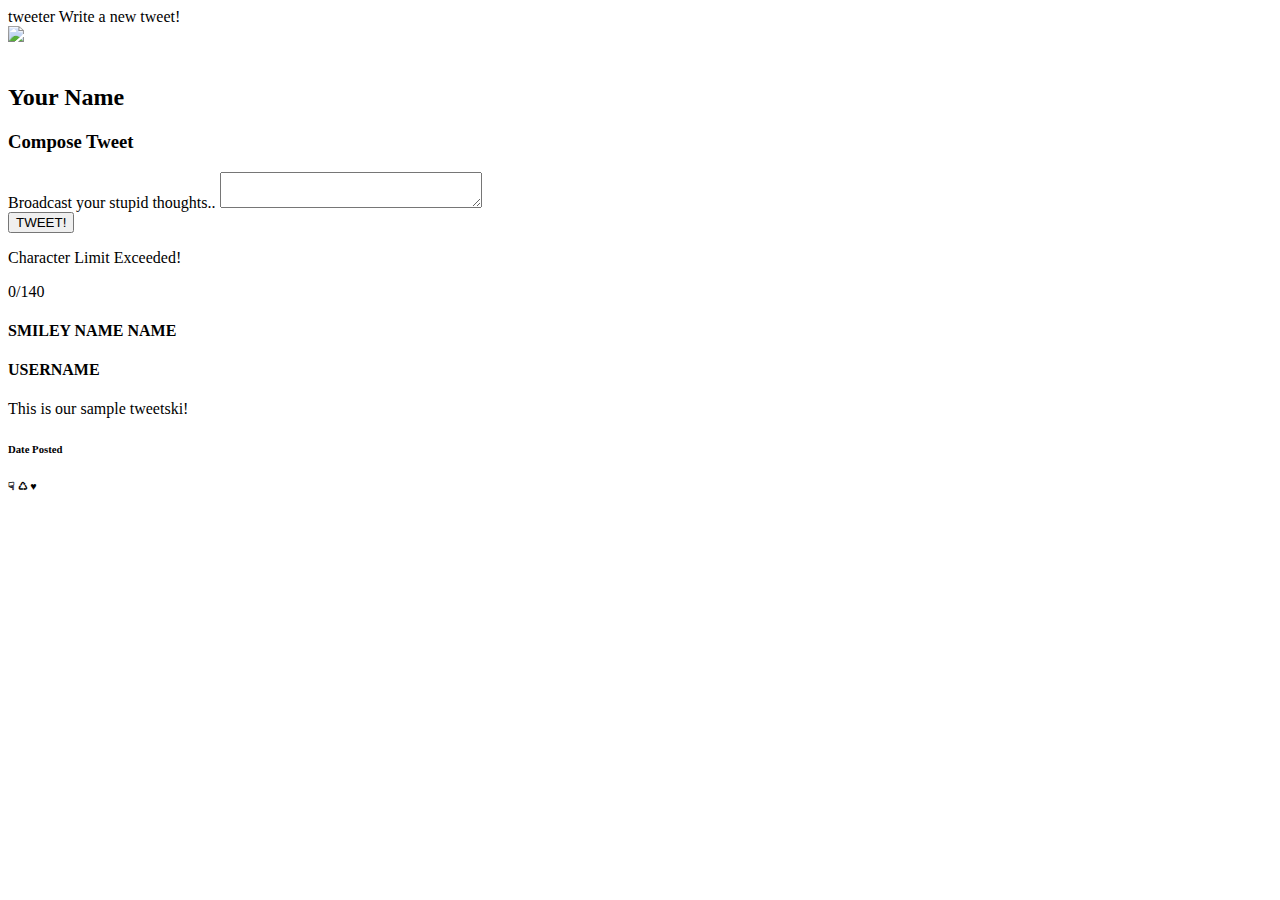
==== public/index.html @ 26b152d0 "added tweets, hover, and char counter." ====
<!DOCTYPE html>
<html lang="en">
  <head>

    <!-- Meta Information -->
    <title>Tweeter - Home Page</title>

    <!-- External CSS -->
    <link rel="stylesheet" href="https://cdnjs.cloudflare.com/ajax/libs/normalize/8.0.1/normalize.min.css" type="text/css" />

    <!-- imported fonts -->
    <link rel="preconnect" href="https://fonts.gstatic.com">
<link href="https://fonts.googleapis.com/css2?family=Source+Code+Pro&display=swap" rel="stylesheet">
    <link href="https://fonts.googleapis.com/css2?family=Bungee&family=Source+Sans+Pro:wght@300&display=swap" rel="stylesheet">
    <!-- App CSS -->
    <link rel="stylesheet" href="/styles/layout.css" type="text/css" />
    <link rel="stylesheet" href="/styles/nav.css" type="text/css" />
    <link rel="stylesheet" href="/styles/header.css" type="text/css" />
    <link rel="stylesheet" href="/styles/new-tweet.css" type="text/css" />
    <link rel="stylesheet" href="/styles/articles.css" type="text/css" />
    <link rel="preconnect" href="https://fonts.gstatic.com">
    

    <!-- External JS -->
    <script src="https://ajax.googleapis.com/ajax/libs/jquery/3.4.1/jquery.min.js"></script>

    <!-- App JS -->
    <script type="text/javascript" src="/scripts/composer-char-counter.js"></script>
    <script type="text/javascript" src="/scripts/client.js"></script>
  </head>

  <body class="body">
    <!-- Top nav bar (fixed) -->
    <nav>
      <div class="barContainer">
        <div class="innerContainer">
          <span id="logo">tweeter</span>
          <span id="newTweet">Write a new tweet!</span>
        </div>
      </div>
    </nav>
    <header class="header">
        <div class="avatar">
            <img src="/images/profile-hex.png"> 
        </div>
        <br>
        <div class="userName">
            <h2>Your Name</h2>
        </div>
    </header>

    <!-- Page-specific (main) content here -->
    <main class="container">
      <section class="new-tweet">
        <h3>Compose Tweet</h3>
        <form Content-Type="application/x-www-form-urlencoded" action="/tweets/" method="POST">
          <label class="tweetLabel" for="tweetInput">Broadcast your stupid thoughts..</label>
          <textarea name="tweetInput" id="tweetInput" cols="30" rows="2"></textarea>
          <div class="belowTweet">
            <button type="submit" id="tweetButton">TWEET!</button>
            <div class="bottomContainer">
              <p class="errorMsg">Character Limit Exceeded!</p>
              <output name="counter" class="counter" for="tweet-text"><span id="countNumber">0</span>/140</output>
              <br clear="both">
            </div>
          </div>
        </form>
      </section>
      <section class="oldPostsContainer">
        <div class="singlePostContainer">
          <article class="tweet">
            <header>
              <h4>SMILEY NAME NAME</h4><h4 class="username">USERNAME</h4>  
            </header>
            <p>This is our sample tweetski!</p>
            <footer>
              <h6>Date Posted</h6><h6>☟ ♺ ♥</h6>
            </footer>
          </article>
        </div>
      </section>
    </main>
  </body>
</html>
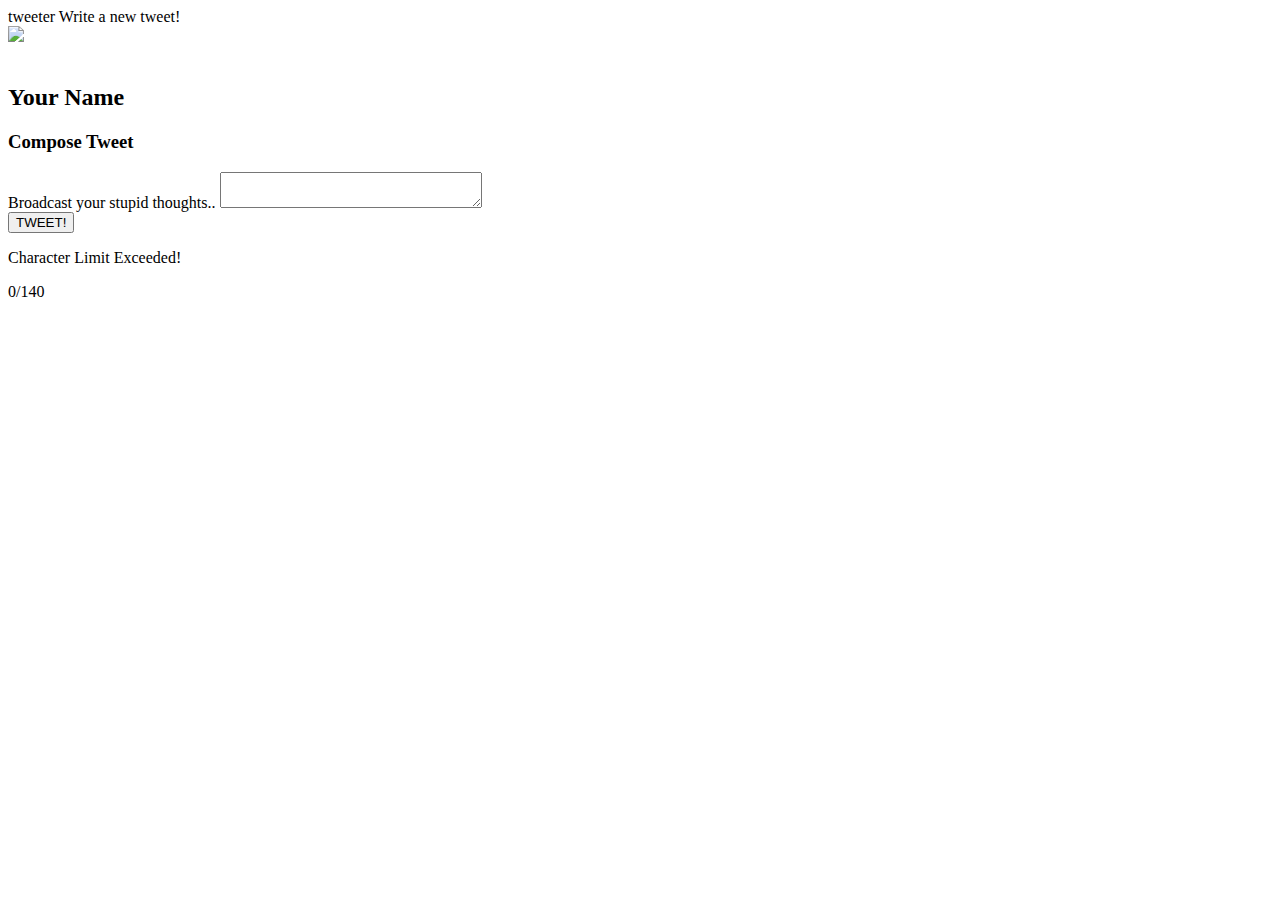
==== commit 388300bf: "Added tweets database. Still not running through each tweet in data properly." ====
--- a/public/index.html
+++ b/public/index.html
@@ -31,7 +31,7 @@
 
   <body class="body">
     <!-- Top nav bar (fixed) -->
-    <nav>
+    <nav class="navbar">
       <div class="barContainer">
         <div class="innerContainer">
           <span id="logo">tweeter</span>
@@ -69,13 +69,13 @@
       <section class="oldPostsContainer">
         <div class="singlePostContainer">
           <article class="tweet">
-            <header>
-              <h4>SMILEY NAME NAME</h4><h4 class="username">USERNAME</h4>  
+            <!-- <header>
+              <h4 class="name">SMILEY NAME NAME</h4><h4 class="username">USERNAME</h4>  
             </header>
-            <p>This is our sample tweetski!</p>
+            <p class="tweet">This is our sample tweetski!</p>
             <footer>
-              <h6>Date Posted</h6><h6>☟ ♺ ♥</h6>
-            </footer>
+              <h6 class="date">Date Posted</h6><h6 class="smButtons">☟ ♺ ♥</h6>
+            </footer> -->
           </article>
         </div>
       </section>
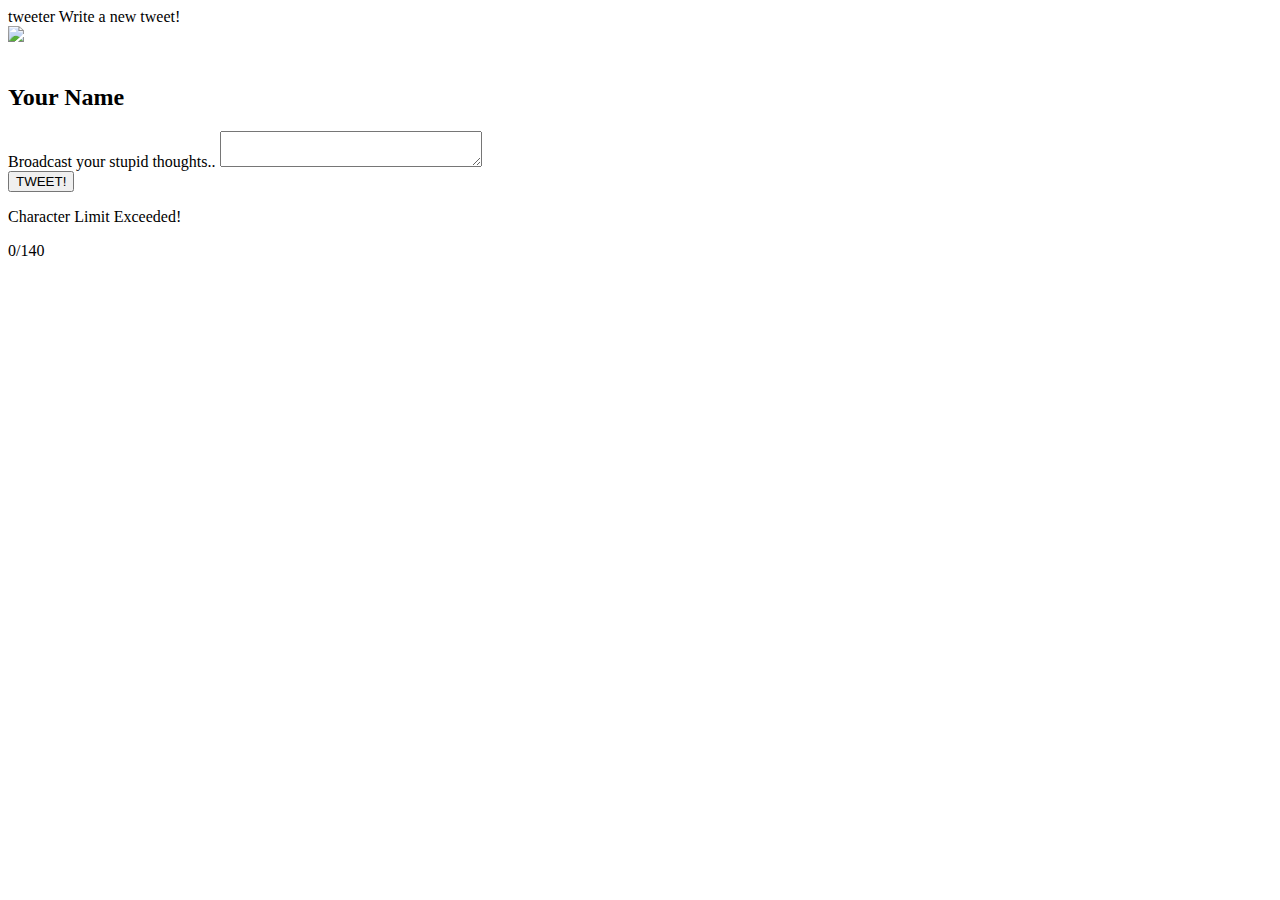
==== commit ca50d08c: "headr now responsive" ====
--- a/public/index.html
+++ b/public/index.html
@@ -10,7 +10,7 @@
 
     <!-- imported fonts -->
     <link rel="preconnect" href="https://fonts.gstatic.com">
-<link href="https://fonts.googleapis.com/css2?family=Source+Code+Pro&display=swap" rel="stylesheet">
+    <link href="https://fonts.googleapis.com/css2?family=Source+Code+Pro&display=swap" rel="stylesheet">
     <link href="https://fonts.googleapis.com/css2?family=Bungee&family=Source+Sans+Pro:wght@300&display=swap" rel="stylesheet">
     <!-- App CSS -->
     <link rel="stylesheet" href="/styles/layout.css" type="text/css" />
@@ -19,66 +19,69 @@
     <link rel="stylesheet" href="/styles/new-tweet.css" type="text/css" />
     <link rel="stylesheet" href="/styles/articles.css" type="text/css" />
     <link rel="preconnect" href="https://fonts.gstatic.com">
-    
-
     <!-- External JS -->
     <script src="https://ajax.googleapis.com/ajax/libs/jquery/3.4.1/jquery.min.js"></script>
-
     <!-- App JS -->
     <script type="text/javascript" src="/scripts/composer-char-counter.js"></script>
     <script type="text/javascript" src="/scripts/client.js"></script>
+
+    <meta name='viewport' content='width=device-width, initial-scale=1.0, maximum-scale=1.0' />
   </head>
 
   <body class="body">
     <!-- Top nav bar (fixed) -->
-    <nav class="navbar">
-      <div class="barContainer">
-        <div class="innerContainer">
-          <span id="logo">tweeter</span>
-          <span id="newTweet">Write a new tweet!</span>
+    <div class="bodyContainer">
+      <nav class="navbar">
+        <div class="barContainer">
+          <div class="innerContainer">
+            <span id="logo">tweeter</span>
+            <span id="newTweet">Write a new tweet!</span>
+          </div>
         </div>
+      </nav>
+      <div class="headerContainer">
+        <header class="header" id="header">
+            <div class="avatar">
+                <img src="/images/profile-hex.png"> 
+            </div>
+            <br>
+            <div class="userName">
+                <h2>Your Name</h2>
+            </div>
+        </header>
       </div>
-    </nav>
-    <header class="header">
-        <div class="avatar">
-            <img src="/images/profile-hex.png"> 
-        </div>
-        <br>
-        <div class="userName">
-            <h2>Your Name</h2>
-        </div>
-    </header>
-
-    <!-- Page-specific (main) content here -->
-    <main class="container">
-      <section class="new-tweet">
-        <h3>Compose Tweet</h3>
-        <form Content-Type="application/x-www-form-urlencoded" action="/tweets/" method="POST">
-          <label class="tweetLabel" for="tweetInput">Broadcast your stupid thoughts..</label>
-          <textarea name="tweetInput" id="tweetInput" cols="30" rows="2"></textarea>
-          <div class="belowTweet">
-            <button type="submit" id="tweetButton">TWEET!</button>
-            <div class="bottomContainer">
-              <p class="errorMsg">Character Limit Exceeded!</p>
-              <output name="counter" class="counter" for="tweet-text"><span id="countNumber">0</span>/140</output>
-              <br clear="both">
+  
+      <!-- Page-specific (main) content here -->
+      <main class="container">
+        <section class="new-tweet">
+          <form class="postNewTweet" Content-Type="application/x-www-form-urlencoded" action="/tweets/" method="POST">
+            <label class="tweetLabel" for="tweetInput">Broadcast your stupid thoughts..</label>
+            <textarea name="text" id="tweetInput" cols="30" rows="2"></textarea>
+            <div class="belowTweet">
+              <button type="submit" id="tweetButton">TWEET!</button>
+              <div class="bottomContainer">
+                <p class="errorMsg">Character Limit Exceeded!</p>
+                <!-- <p class="errorMsg2">Tweet field cannot be empty!</p> -->
+                <output name="counter" class="counter" for="tweet-text"><span id="countNumber">0</span>/140</output>
+                <br clear="both">
+              </div>
             </div>
-          </div>
-        </form>
-      </section>
-      <section class="oldPostsContainer">
-        <div class="singlePostContainer">
-          <article class="tweet">
-            <!-- <header>
-              <h4 class="name">SMILEY NAME NAME</h4><h4 class="username">USERNAME</h4>  
-            </header>
-            <p class="tweet">This is our sample tweetski!</p>
-            <footer>
-              <h6 class="date">Date Posted</h6><h6 class="smButtons">☟ ♺ ♥</h6>
-            </footer> -->
-          </article>
-        </div>
-      </section>
-    </main>
+          </form>
+        </section>
+        <section class="oldPostsContainer">
+  
+            <article class="tweet">
+              <!-- <header>
+                <h4 class="name">SMILEY NAME NAME</h4><h4 class="username">USERNAME</h4>  
+              </header>
+              <p class="tweet">This is our sample tweetski!</p>
+              <footer>
+                <h6 class="date">Date Posted</h6><h6 class="smButtons">☟ ♺ ♥</h6>
+              </footer> -->
+            </article>
+  
+        </section>
+      </main>
+    </div>
   </body>
 </html>
